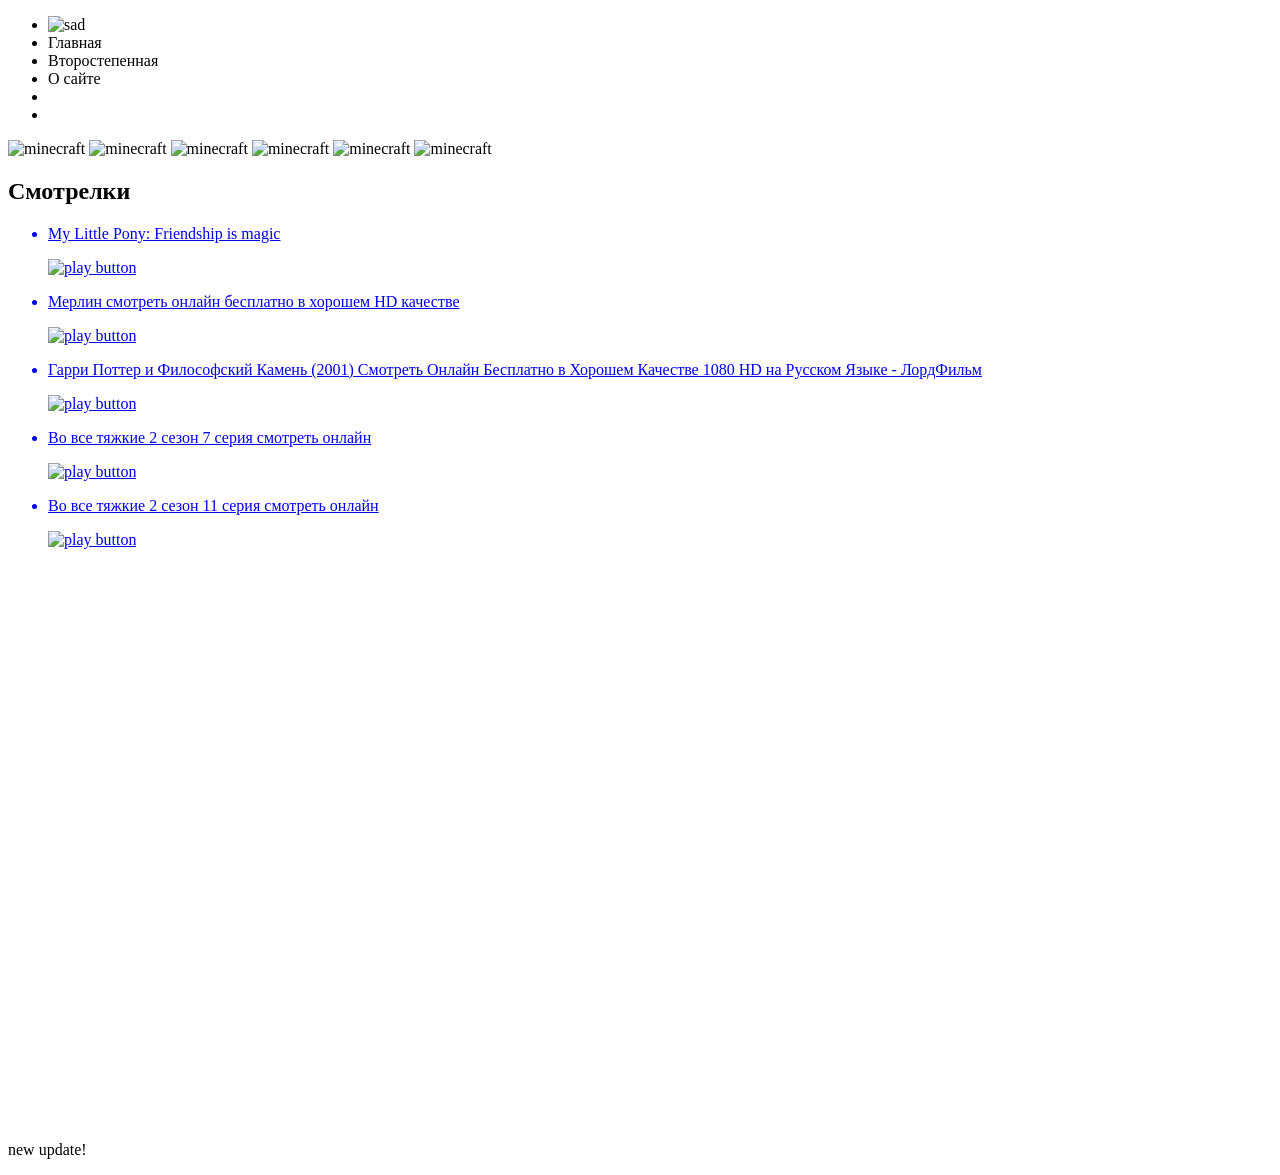
==== index.html @ af3101b3 "html" ====
<!DOCTYPE html>
<html lang="en">

<head>
    <meta charset="UTF-8">
    <meta name="viewport" content="width=device-width, initial-scale=1.0">
    <title>Bread Title</title>
    <link rel="stylesheet" href="./style.css">
    <link rel="icon" href="bread.ico" type="image/x-icon">
</head>

<body>
    <nav>
        <ul>
            <li><img src="./sad.jpg" alt="sad"></li>
            <li>Главная</li>
            <li>Второстепенная</li>
            <li>О сайте</li>
            <li></li>
            <li></li>
        </ul>
    </nav>
    <main>
        <header>
            <div class="minecraft_photo">
                <img src="./minecraft_photo/1.png" alt="minecraft">
                <img src="./minecraft_photo/2.png" alt="minecraft">
                <img src="./minecraft_photo/3.png" alt="minecraft">
                <img src="./minecraft_photo/4.png" alt="minecraft">
                <img src="./minecraft_photo/5.png" alt="minecraft">
                <img src="./minecraft_photo/6.png" alt="minecraft">
            </div>
        </header>
        <div class="smotrelki">
            <div class="smotrelki_header_container">
                <h2>Смотрелки</h2>
            </div>
            <ul class="video_references_list">
                <a href="https://thedoctorteam.ru/project/mlp/season-5">
                    <li class="preview_mlp">
                        <div class="video_item">
                            <p>My Little Pony: Friendship is magic</p>
                            <img class="play_button" src="./play_button.png" alt="play button">

                        </div>
                    </li>
                </a>
                <a href="https://mz.lordfilm133.ru/serialy/19820-merlin-2008.html">
                    <li class="preview_merlin">
                        <div class="video_item">
                            <p>Мерлин смотреть онлайн бесплатно в хорошем HD качестве</p>
                            <img class="play_button" src="./play_button.png" alt="play button">
                        </div>
                    </li>
                </a>
                <a href="https://garry-poter-lordfilm.ru/filosofskiy-kamen-1-2001-lord/">
                    <li class="preview_harry">
                        <div class="video_item">
                            <p>Гарри Поттер и Философский Камень (2001) Смотреть Онлайн Бесплатно в Хорошем Качестве
                                1080 HD
                                на Русском Языке - ЛордФильм</p>
                            <img class="play_button" src="./play_button.png" alt="play button">
                        </div>
                    </li>
                </a>
                <a href="https://www.mirabreakingbad.com/episodes/br-2-season-7-seriya/">
                    <li class="preview_brbad">
                        <div class="video_item">
                            <p>Во все тяжкие 2 сезон 7 серия смотреть онлайн</p>
                            <img class="play_button" src="./play_button.png" alt="play button">
                        </div>
                    </li>
                </a>
                <a href="https://www.mirabreakingbad.com/episodes/br-2-season-11-seriya/">
                    <li class="preview_br2_11">
                        <div class="video_item">
                            <p>Во все тяжкие 2 сезон 11 серия смотреть онлайн</p>
                            <img class="play_button" src="./play_button.png" alt="play button">
                        </div>
                    </li>
                </a>
            </ul>
        </div>
        <iframe frameborder="0" allow="clipboard-write" style="border:none;width:614px;height:556px;" width="614" height="556" src="https://music.yandex.ru/iframe/playlist/Coperiron/3">
            <!-- <a href="https://music.yandex.ru/playlists/lk.3fc26a3e-d2c5-4a27-9049-af664b82215f?utm_source=web&utm_medium=copy_link"></a>
             <a href="https://music.yandex.ru/users/Coperiron"></a>  -->
        </iframe>
        <p>new update!</p>
    </main>
</body>

</html>
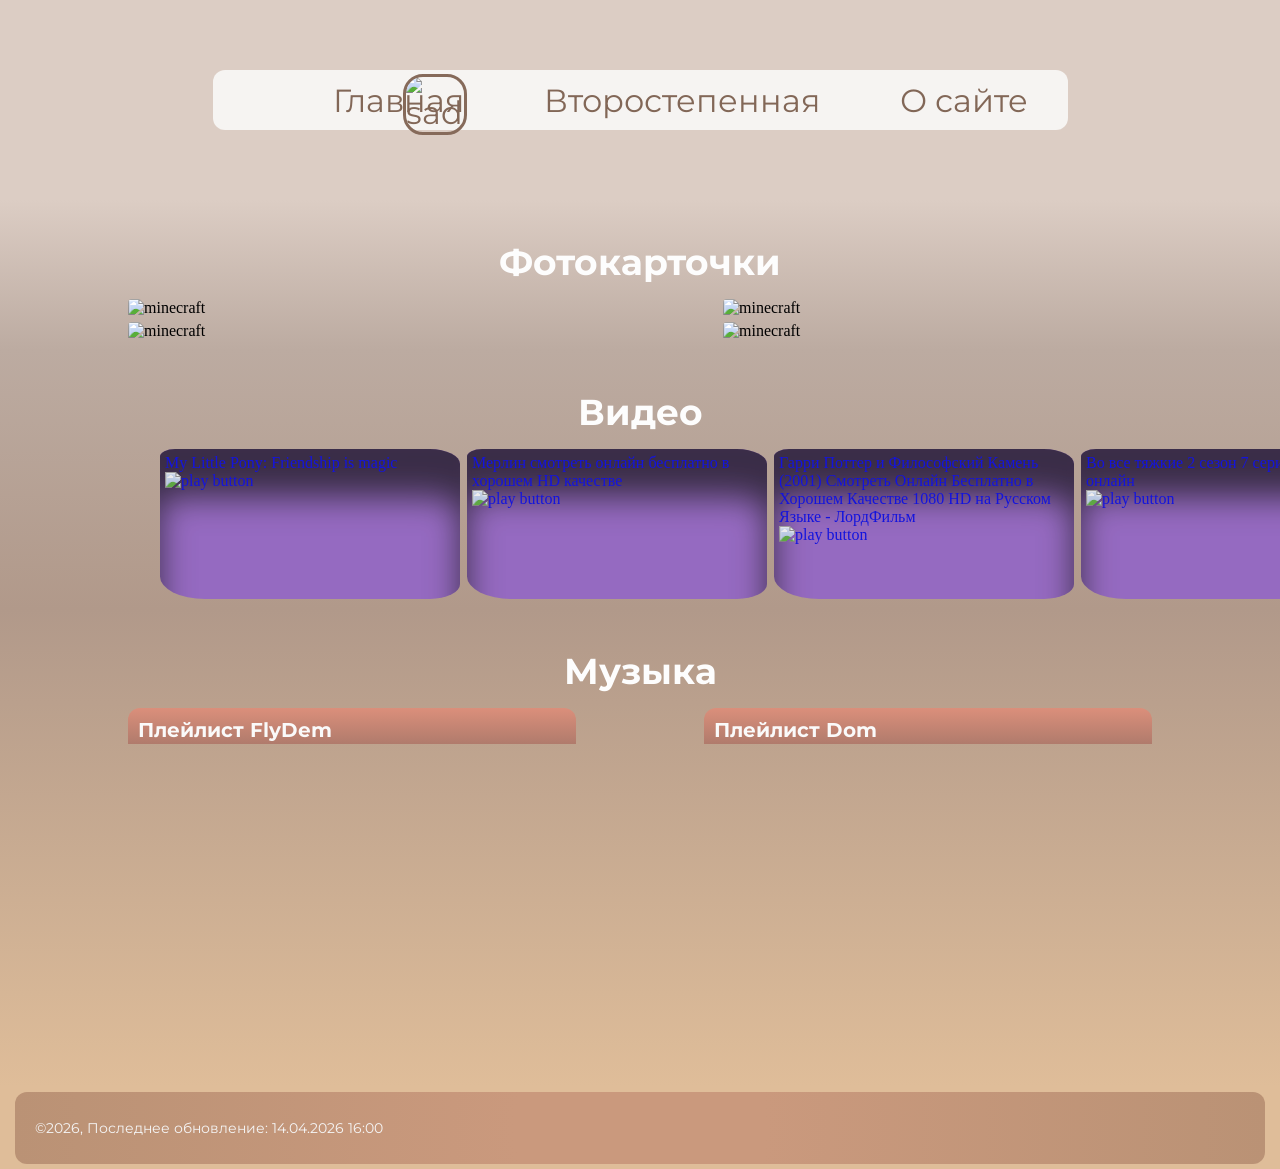
==== commit 5750cdcf: "adaptive attempt" ====
--- a/index.html
+++ b/index.html
@@ -1,46 +1,52 @@
 <!DOCTYPE html>
-<html lang="en">
+<html lang="ru">
 
 <head>
     <meta charset="UTF-8">
     <meta name="viewport" content="width=device-width, initial-scale=1.0">
+    <link rel="icon" href="/assets/favicon.ico" type="image/x-icon">
     <title>Bread Title</title>
-    <link rel="stylesheet" href="./style.css">
-    <link rel="icon" href="bread.ico" type="image/x-icon">
+    <link rel="stylesheet" href="/styles/style.css">
+    <link rel="stylesheet" href="/styles/preview.css">
+    <link rel="stylesheet" href="/styles/forMobile.css">
+    
 </head>
 
 <body>
-    <nav>
-        <ul>
-            <li><img src="./sad.jpg" alt="sad"></li>
-            <li>Главная</li>
-            <li>Второстепенная</li>
-            <li>О сайте</li>
-            <li></li>
-            <li></li>
-        </ul>
-    </nav>
+    <!-- Шапка -->
+    <header class="navContainer">
+        <nav>
+            <ul>
+                <li><img src="/assets/sad.jpg" alt="sad"></li>
+                <li>Главная</li>
+                <li>Второстепенная</li>
+                <li>О сайте</li>
+            </ul>
+        </nav>
+    </header>
+    <!-- Основной контент -->
     <main>
-        <header>
-            <div class="minecraft_photo">
-                <img src="./minecraft_photo/1.png" alt="minecraft">
-                <img src="./minecraft_photo/2.png" alt="minecraft">
-                <img src="./minecraft_photo/3.png" alt="minecraft">
-                <img src="./minecraft_photo/4.png" alt="minecraft">
-                <img src="./minecraft_photo/5.png" alt="minecraft">
-                <img src="./minecraft_photo/6.png" alt="minecraft">
+        <!-- Раздел с фото -->
+        <section class="photoContainer">
+            <h1>Фотокарточки</h1>
+            <div>
+                <img src="/assets/minecraft_photo/1.png" alt="minecraft">
+                <img src="/assets/minecraft_photo/2.png" alt="minecraft">
+                <img src="/assets/minecraft_photo/3.png" alt="minecraft">
+                <img src="/assets/minecraft_photo/4.png" alt="minecraft">
+                <img src="/assets/minecraft_photo/5.png" alt="minecraft">
+                <img src="/assets/minecraft_photo/6.png" alt="minecraft">
             </div>
-        </header>
-        <div class="smotrelki">
-            <div class="smotrelki_header_container">
-                <h2>Смотрелки</h2>
-            </div>
-            <ul class="video_references_list">
+        </section>
+        <!-- Раздел с видео -->
+        <section class="videoContainer">
+            <h1>Видео</h1>
+            <ul>
                 <a href="https://thedoctorteam.ru/project/mlp/season-5">
                     <li class="preview_mlp">
                         <div class="video_item">
                             <p>My Little Pony: Friendship is magic</p>
-                            <img class="play_button" src="./play_button.png" alt="play button">
+                            <img class="play_button" src="/assets/video_preview/play_button.png" alt="play button">
 
                         </div>
                     </li>
@@ -49,7 +55,7 @@
                     <li class="preview_merlin">
                         <div class="video_item">
                             <p>Мерлин смотреть онлайн бесплатно в хорошем HD качестве</p>
-                            <img class="play_button" src="./play_button.png" alt="play button">
+                            <img class="play_button" src="/assets/video_preview/play_button.png" alt="play button">
                         </div>
                     </li>
                 </a>
@@ -59,7 +65,7 @@
                             <p>Гарри Поттер и Философский Камень (2001) Смотреть Онлайн Бесплатно в Хорошем Качестве
                                 1080 HD
                                 на Русском Языке - ЛордФильм</p>
-                            <img class="play_button" src="./play_button.png" alt="play button">
+                            <img class="play_button" src="/assets/video_preview/play_button.png" alt="play button">
                         </div>
                     </li>
                 </a>
@@ -67,7 +73,7 @@
                     <li class="preview_brbad">
                         <div class="video_item">
                             <p>Во все тяжкие 2 сезон 7 серия смотреть онлайн</p>
-                            <img class="play_button" src="./play_button.png" alt="play button">
+                            <img class="play_button" src="/assets/video_preview/play_button.png" alt="play button">
                         </div>
                     </li>
                 </a>
@@ -75,17 +81,36 @@
                     <li class="preview_br2_11">
                         <div class="video_item">
                             <p>Во все тяжкие 2 сезон 11 серия смотреть онлайн</p>
-                            <img class="play_button" src="./play_button.png" alt="play button">
+                            <img class="play_button" src="/assets/video_preview/play_button.png" alt="play button">
                         </div>
                     </li>
                 </a>
             </ul>
-        </div>
-        <iframe frameborder="0" allow="clipboard-write" style="border:none;width:614px;height:556px;" width="614" height="556" src="https://music.yandex.ru/iframe/playlist/Coperiron/3">
-            <!-- <a href="https://music.yandex.ru/playlists/lk.3fc26a3e-d2c5-4a27-9049-af664b82215f?utm_source=web&utm_medium=copy_link"></a>
-             <a href="https://music.yandex.ru/users/Coperiron"></a>  -->
-        </iframe>
-        <p>new update!</p>
+        </section>
+        <!-- Раздел с музыкой -->
+        <section class="musicContainer">
+            <h1>Музыка</h1>
+            <div class="playlistContainer">
+                <!-- Мой плейлист -->
+                <div class="playlistItem">
+                    <h2>Плейлист FlyDem</h3>
+                        <iframe frameborder="0" allow="clipboard-write"
+                            src="https://music.yandex.ru/iframe/playlist/Coperiron/3"></iframe>
+                </div>
+                <!-- Плейлист Доминики -->
+                <div class="playlistItem">
+                    <h2>Плейлист Dom</h3>
+                        <iframe frameborder="0" allow="clipboard-write"
+                            src="https://music.yandex.ru/iframe/playlist/ovchinnikova.dominika/3"></iframe>
+                </div>
+            </div>
+        </section>
+        <footer>
+            <nav>
+                <span>&copy;2026, Последнее обновление: 14.04.2026 16:00</span>
+            </nav>
+        </footer>
+
     </main>
 </body>
 
--- a/styles/style.css
+++ b/styles/style.css
@@ -0,0 +1,214 @@
+@import url('https://fonts.googleapis.com/css2?family=Montserrat:ital,wght@0,100..900;1,100..900&display=swap');
+
+* {
+    box-sizing: border-box;
+    margin: 0;
+    padding: 0;
+}
+
+/* скрол бар */
+
+body::-webkit-scrollbar {
+    width: 18px;
+    background-color: rgb(192, 175, 165);
+}
+
+body::-webkit-scrollbar-thumb {
+    /* background-color: rgb(185, 158, 113); */
+    /* border-radius: 8px; */
+    /* border: 6px solid #d8ccaf; */
+    border: 3px solid #efefef;
+}
+
+/* общие стили */
+
+h1 {
+    margin: 30px 0 15px 0;
+    font-family: "Montserrat", sans-serif;
+    font-size: 36px;
+    color: rgb(253, 253, 253);
+}
+
+.photoContainer, .videoContainer, .musicContainer{
+    padding: 10px 0;
+}
+
+/* Шапка */
+
+header {
+    padding: 10px 15px;
+    background-color: rgb(220, 205, 196);
+}
+
+header nav {
+    position: relative;
+    display: flex;
+    height: 20vh;
+    margin: auto;
+    justify-content: center;
+    align-items: center;
+    border-radius: 20px;
+
+    background-image: url(/assets/headerBackground.jpeg);
+    background-position: center;
+    background-size: 44%;
+    font-family: "Montserrat", sans-serif;
+    font-size: 32px;
+}
+
+header nav ul {
+    display: flex;
+    height: 60px;
+    align-items: center;
+    background-color: rgb(246, 244, 242);
+    border-radius: 12px;
+}
+
+header nav li {
+    text-decoration: none;
+    list-style-type: none;
+    margin: 0 40px;
+    color: #826757;
+}
+
+header nav img {
+    position: absolute;
+    top: 31%;
+    left: 31%;
+    width: 64px;
+    margin-top: 8px;
+    border: 3px solid #866a5a;
+    border-radius: 20px;
+}
+
+main {
+    margin: auto;
+}
+
+/* Раздел с фото */
+
+.photoContainer {
+    display: flex;
+    flex-direction: column;
+    align-items: center;
+    width: 100%;
+    background: #f2fcff;
+    background: linear-gradient(0deg, rgb(188, 171, 161) 0%, rgb(220, 205, 196) 100%);
+}
+
+.photoContainer img {
+    width: 590px;
+    border-radius: 4px;
+}
+
+.photoContainer div {
+    display: grid;
+    width: 80vw;
+    gap: 5px;
+    grid-template-columns: 1fr 1fr 1fr;
+}
+
+/* Раздел с видео */
+
+.videoContainer {
+    display: flex;
+    flex-direction: column;
+    align-items: center;
+    background: linear-gradient(0deg, rgb(177, 153, 138) 0%, rgb(188, 171, 161) 100%);
+    width: 100%;
+}
+
+.videoContainer ul {
+    display: flex;
+    justify-content: space-around;
+    gap: 7px;
+    width: 75%;
+}
+
+.videoContainer li {
+    transition: 0.3s;
+    background-color: #9966CC;
+    background-size: 100%;
+    background-position: top center;
+    filter: contrast(85%);
+    
+    box-shadow: inset 0 3em 2em rgba(0, 0, 0, 0.7);
+    list-style-type: none;
+
+    border-radius: 5% 10% 10% 15%;
+    width: 300px;
+    height: 150px;
+    padding: 5px;
+}
+
+.videoContainer li:hover {
+    transform: scale(101%);
+    cursor: pointer;
+    filter: contrast(90%);
+    border-radius: 3% 7% 7% 11%;
+}
+
+.videoContainer a {
+    text-decoration: none;
+}
+
+/* Раздел с музыкой */
+
+.musicContainer {
+    display: flex;
+    flex-direction: column;
+    align-items: center;
+
+    background: linear-gradient(0deg, rgb(223, 189, 153) 0%, rgb(177, 153, 138) 100%);
+}
+
+.playlistContainer {
+    display: flex;
+    gap: 10vw;
+    padding-bottom: 100px;
+}
+
+.playlistContainer h2 {
+    background: linear-gradient(0deg, rgb(176, 123, 108) 0%, rgb(219, 143, 123) 100%);
+    font-family: "Montserrat", sans-serif;
+    color: rgb(250, 250, 250);
+    padding: 10px 0 2px 10px;
+    border-radius: 12px 12px 0 0;
+    font-size: 20px;
+}
+
+.playlistItem {
+    width: 35vw;
+    height: 21vw;
+}
+
+.playlistItem iframe {
+    width: 100%;
+    height: 100%;
+    border-radius: 0 0 12px 12px;
+    margin-right: -20px;
+}
+
+footer {
+    padding: 5px 15px;
+    background-color: rgb(223, 189, 153);
+}
+
+footer nav {
+    display: flex;
+    align-items: center;
+    padding-left: 20px;
+    width: 100%;
+    height: 8vh;
+    background: #DDAA8C;
+    background: radial-gradient(circle, rgb(202, 153, 125) 20%, rgb(186, 146, 117) 100%);
+    background-size: 100%;
+    background-position: center;
+    border-radius: 12px;
+}
+
+footer span {
+    color: whitesmoke;
+    font-family: "Montserrat", sans-serif;
+    font-size: 14px;
+}
--- a/styles/forMobile.css
+++ b/styles/forMobile.css
@@ -0,0 +1,90 @@
+@media screen and (max-width: 748px) {
+    /* Шапка */
+  header {
+    padding: 5px;
+  }
+
+  header nav {
+    height: 25vh;
+    border-radius: 8px;
+    background-size: 100%;
+  }
+
+  header nav ul {
+    height: 100%;
+    flex-direction: column;
+    background: rgba(0, 0, 0, 0);
+  }
+
+  header nav li {
+    background-color: rgb(246, 244, 242);
+    border-radius: 12px;
+    margin: 10px;
+    padding: 3px 7px;
+    width: 300px;
+    text-align: center;
+  }
+
+  header nav li:first-child {
+    background: rgba(0, 0, 0, 0);
+  }
+
+  header nav img {
+    position: absolute;
+    left: 10px;
+    top: 0px;
+  }
+
+  /* Фото */
+
+  .photoContainer img { 
+    width: 45vw;
+    object-fit: cover;
+  }
+
+  .photoContainer div {
+    width: 92vw;
+    gap: 5px;
+    grid-template-columns: 1fr 1fr;
+  }
+
+  /* Видео */
+
+  .videoContainer ul {
+    flex-direction: column;
+    align-items: center;
+    width: 92vw;
+  }
+
+  .videoContainer li {
+    padding: 11px;
+    width: 76vw;
+    height: 38vw;
+  }
+
+  .video_item .play_button {
+    width: 28px;
+    height: 36px;
+    left: 64vw;
+    top: 127px;
+  }
+
+  .playlistContainer {
+    flex-direction: column;
+    padding-bottom: 6vh;
+  }
+
+  .playlistItem {
+    width: 88vw;
+    height: 80vh;
+  }
+
+  .playlistItem:first-child {
+    margin-bottom: 5vh;
+  }
+
+  .footer nav {
+    height: 10vh;
+  }
+
+}
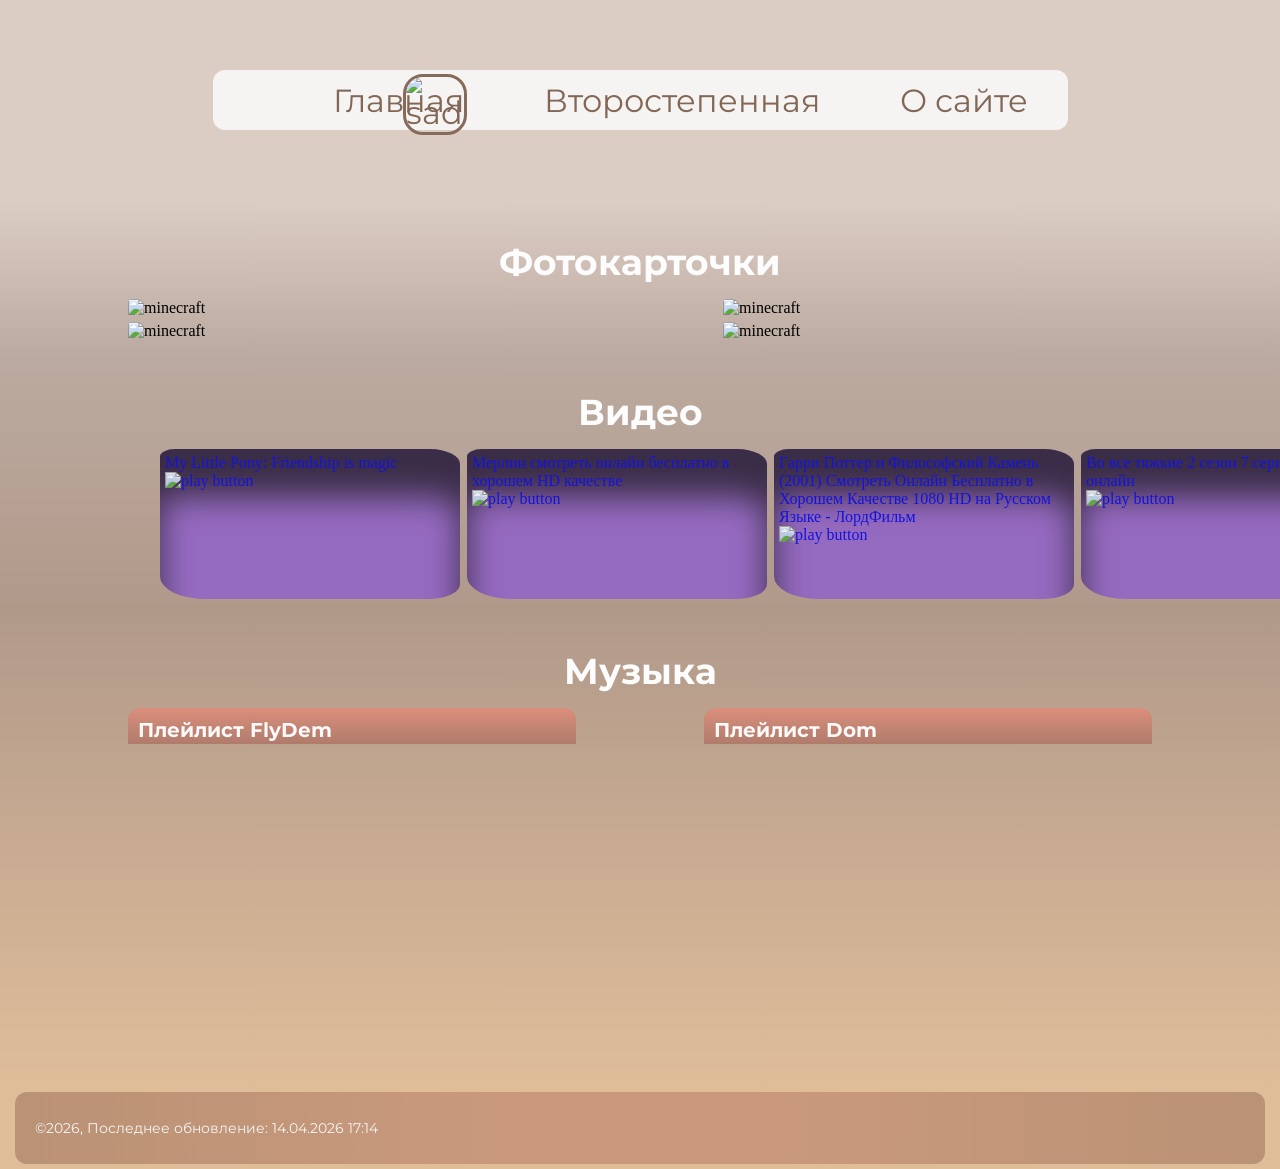
==== commit 2ea5966e: "adaptive attempt upd" ====
--- a/index.html
+++ b/index.html
@@ -107,7 +107,7 @@
         </section>
         <footer>
             <nav>
-                <span>&copy;2026, Последнее обновление: 14.04.2026 16:00</span>
+                <span>&copy;2026, Последнее обновление: 14.04.2026 17:14</span>
             </nav>
         </footer>
 
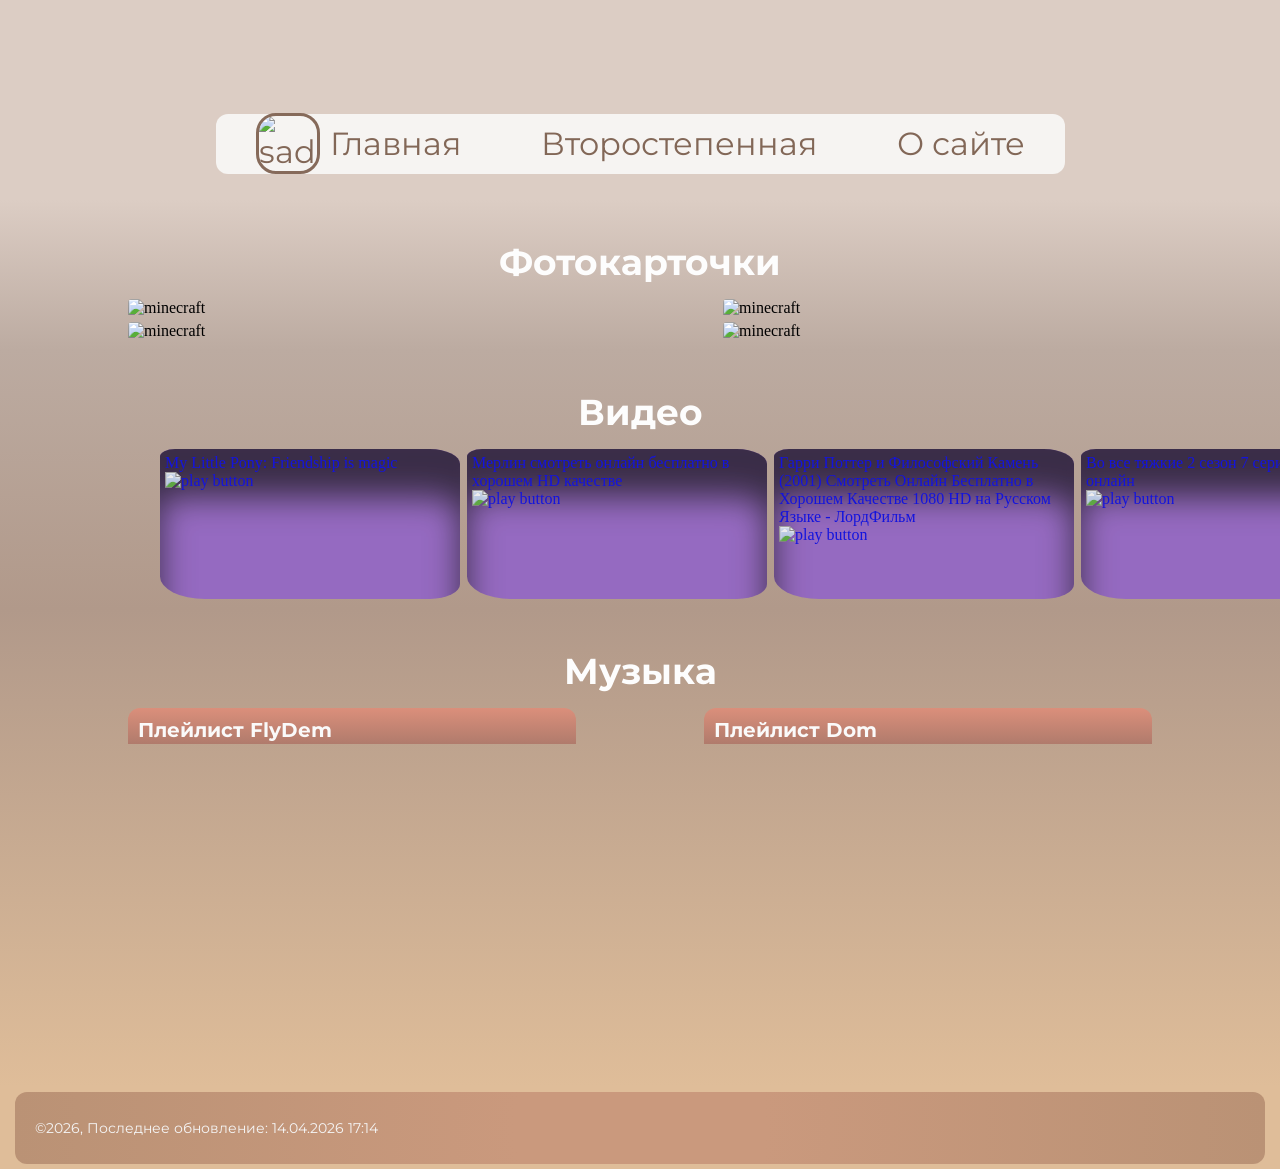
==== commit 8c0c9be2: "fix adaptive" ====
--- a/index.html
+++ b/index.html
@@ -17,8 +17,7 @@
     <header class="navContainer">
         <nav>
             <ul>
-                <li><img src="/assets/sad.jpg" alt="sad"></li>
-                <li>Главная</li>
+                <li><img src="/assets/sad.jpg" alt="sad">Главная</li>
                 <li>Второстепенная</li>
                 <li>О сайте</li>
             </ul>
--- a/styles/style.css
+++ b/styles/style.css
@@ -41,7 +41,6 @@
 }
 
 header nav {
-    position: relative;
     display: flex;
     height: 20vh;
     margin: auto;
@@ -57,6 +56,7 @@
 }
 
 header nav ul {
+    margin-top: 7%;
     display: flex;
     height: 60px;
     align-items: center;
@@ -71,12 +71,15 @@
     color: #826757;
 }
 
+header nav li:first-child {
+    display: flex;
+    justify-content: center;
+    align-items: center;
+    gap: 10px;
+}
+
 header nav img {
-    position: absolute;
-    top: 31%;
-    left: 31%;
     width: 64px;
-    margin-top: 8px;
     border: 3px solid #866a5a;
     border-radius: 20px;
 }
--- a/styles/forMobile.css
+++ b/styles/forMobile.css
@@ -19,20 +19,23 @@
   header nav li {
     background-color: rgb(246, 244, 242);
     border-radius: 12px;
-    margin: 10px;
+    margin: 7px;
     padding: 3px 7px;
     width: 300px;
     text-align: center;
+
   }
 
   header nav li:first-child {
-    background: rgba(0, 0, 0, 0);
+    padding: 20px 0;
+    height: 45px;
+    margin-top: 0;
   }
 
   header nav img {
-    position: absolute;
-    left: 10px;
-    top: 0px;
+    width: 6.3vh;
+    border-radius: 14px;
+    margin-left: -10vw;
   }
 
   /* Фото */
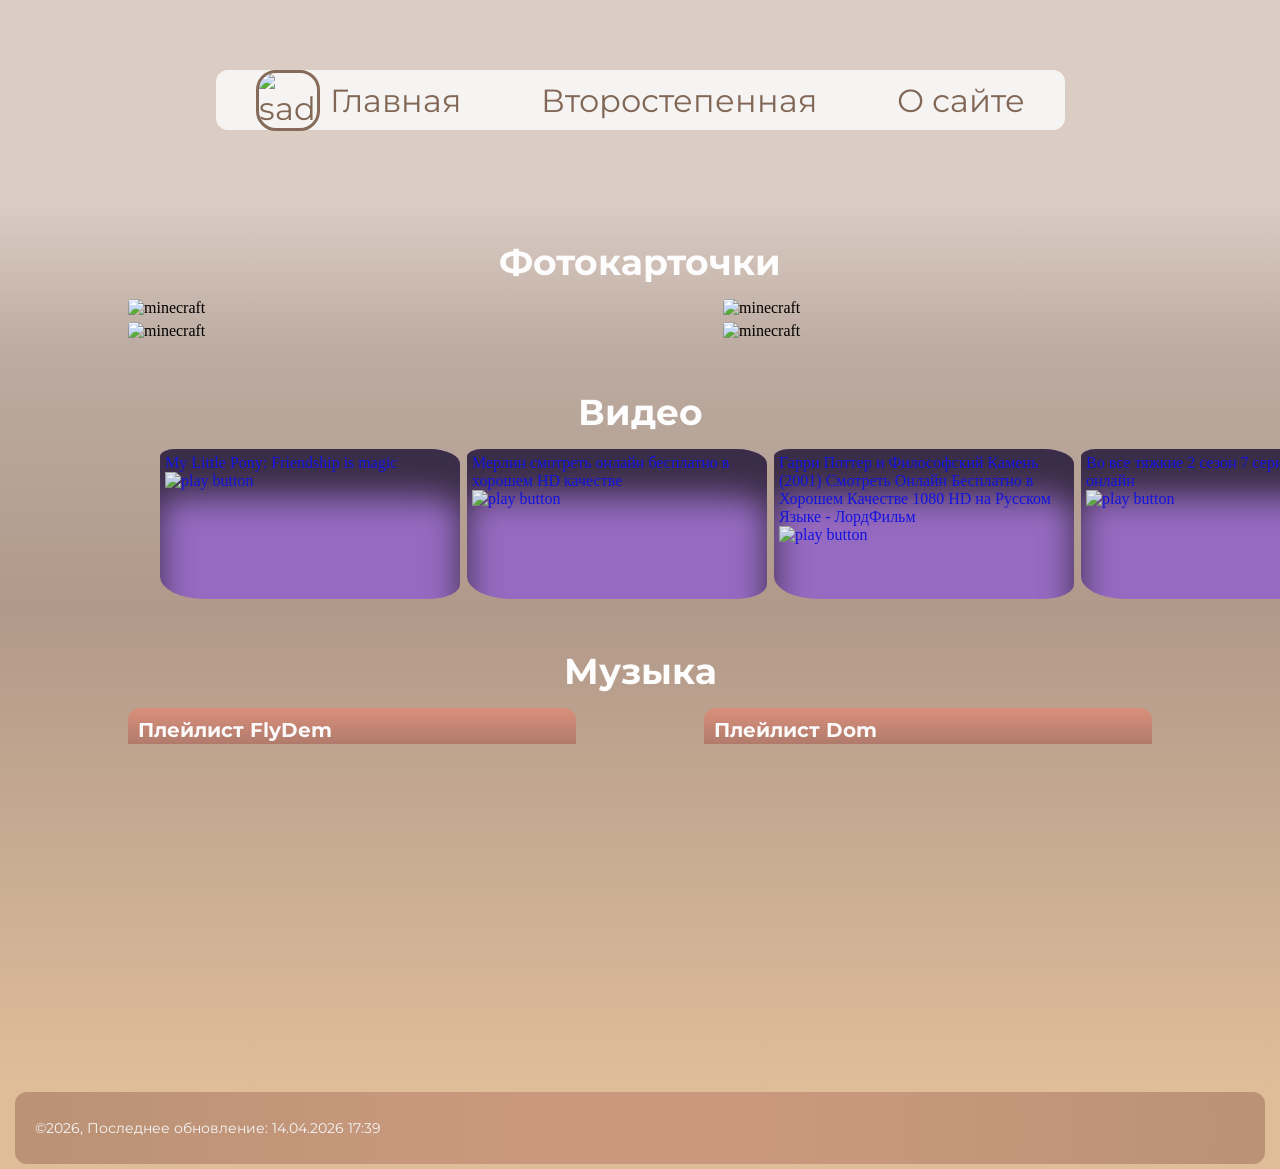
==== commit 3bd17643: "fix desktop" ====
--- a/index.html
+++ b/index.html
@@ -106,7 +106,7 @@
         </section>
         <footer>
             <nav>
-                <span>&copy;2026, Последнее обновление: 14.04.2026 17:14</span>
+                <span>&copy;2026, Последнее обновление: 14.04.2026 17:39</span>
             </nav>
         </footer>
 
--- a/styles/style.css
+++ b/styles/style.css
@@ -56,7 +56,6 @@
 }
 
 header nav ul {
-    margin-top: 7%;
     display: flex;
     height: 60px;
     align-items: center;
--- a/styles/forMobile.css
+++ b/styles/forMobile.css
@@ -11,6 +11,7 @@
   }
 
   header nav ul {
+    margin-top: 7%;
     height: 100%;
     flex-direction: column;
     background: rgba(0, 0, 0, 0);
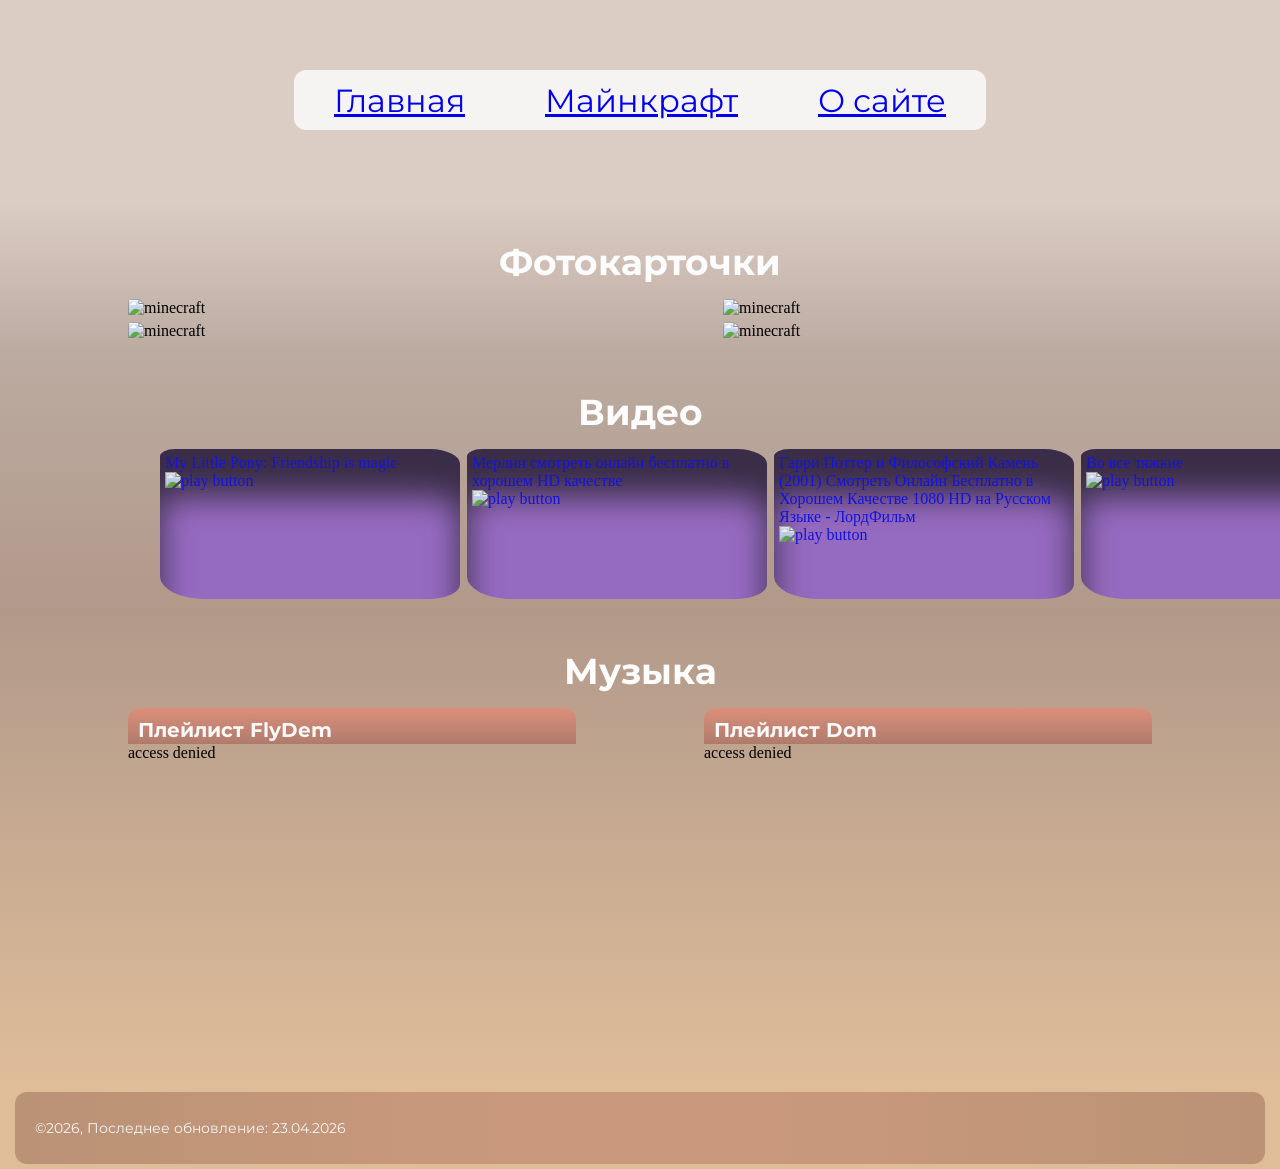
==== commit f0022a1d: "fix links" ====
--- a/index.html
+++ b/index.html
@@ -4,11 +4,12 @@
 <head>
     <meta charset="UTF-8">
     <meta name="viewport" content="width=device-width, initial-scale=1.0">
-    <link rel="icon" href="/assets/favicon.ico" type="image/x-icon">
-    <title>Bread Title</title>
-    <link rel="stylesheet" href="/styles/style.css">
-    <link rel="stylesheet" href="/styles/preview.css">
-    <link rel="stylesheet" href="/styles/forMobile.css">
+    <link rel="icon" href="./assets/favicon.ico" type="image/x-icon">
+    <title>Bread</title>
+    <link rel="stylesheet" href="./styles/style.css">
+    <link rel="stylesheet" href="./styles/preview.css">
+    <link rel="stylesheet" href="./styles/forLaptop.css">
+    <link rel="stylesheet" href="./styles/forMobile.css">
     
 </head>
 
@@ -17,9 +18,10 @@
     <header class="navContainer">
         <nav>
             <ul>
-                <li><img src="/assets/sad.jpg" alt="sad">Главная</li>
-                <li>Второстепенная</li>
-                <li>О сайте</li>
+                <!-- <li><img src="./assets/sad.jpg" alt="sad">Главная</li> -->
+                <li><a href="./index.html">Главная</a></li>
+                <li><a href="./minecraft.html">Майнкрафт</a></li>
+                <li><a href="./about.html">О сайте</a></li>
             </ul>
         </nav>
     </header>
@@ -29,12 +31,12 @@
         <section class="photoContainer">
             <h1>Фотокарточки</h1>
             <div>
-                <img src="/assets/minecraft_photo/1.png" alt="minecraft">
-                <img src="/assets/minecraft_photo/2.png" alt="minecraft">
-                <img src="/assets/minecraft_photo/3.png" alt="minecraft">
-                <img src="/assets/minecraft_photo/4.png" alt="minecraft">
-                <img src="/assets/minecraft_photo/5.png" alt="minecraft">
-                <img src="/assets/minecraft_photo/6.png" alt="minecraft">
+                <img src="./assets/minecraft_photo/1.png" alt="minecraft">
+                <img src="./assets/minecraft_photo/2.png" alt="minecraft">
+                <img src="./assets/minecraft_photo/3.png" alt="minecraft">
+                <img src="./assets/minecraft_photo/4.png" alt="minecraft">
+                <img src="./assets/minecraft_photo/5.png" alt="minecraft">
+                <img src="./assets/minecraft_photo/6.png" alt="minecraft">
             </div>
         </section>
         <!-- Раздел с видео -->
@@ -45,7 +47,7 @@
                     <li class="preview_mlp">
                         <div class="video_item">
                             <p>My Little Pony: Friendship is magic</p>
-                            <img class="play_button" src="/assets/video_preview/play_button.png" alt="play button">
+                            <img class="play_button" src="./assets/video_preview/play_button.png" alt="play button">
 
                         </div>
                     </li>
@@ -54,7 +56,7 @@
                     <li class="preview_merlin">
                         <div class="video_item">
                             <p>Мерлин смотреть онлайн бесплатно в хорошем HD качестве</p>
-                            <img class="play_button" src="/assets/video_preview/play_button.png" alt="play button">
+                            <img class="play_button" src="./assets/video_preview/play_button.png" alt="play button">
                         </div>
                     </li>
                 </a>
@@ -64,23 +66,23 @@
                             <p>Гарри Поттер и Философский Камень (2001) Смотреть Онлайн Бесплатно в Хорошем Качестве
                                 1080 HD
                                 на Русском Языке - ЛордФильм</p>
-                            <img class="play_button" src="/assets/video_preview/play_button.png" alt="play button">
+                            <img class="play_button" src="./assets/video_preview/play_button.png" alt="play button">
                         </div>
                     </li>
                 </a>
-                <a href="https://www.mirabreakingbad.com/episodes/br-2-season-7-seriya/">
+                <a href="https://www.mirabreakingbad.com/">
                     <li class="preview_brbad">
                         <div class="video_item">
-                            <p>Во все тяжкие 2 сезон 7 серия смотреть онлайн</p>
-                            <img class="play_button" src="/assets/video_preview/play_button.png" alt="play button">
+                            <p>Во все тяжкие</p>
+                            <img class="play_button" src="./assets/video_preview/play_button.png" alt="play button">
                         </div>
                     </li>
                 </a>
-                <a href="https://www.mirabreakingbad.com/episodes/br-2-season-11-seriya/">
+                <a href="https://www.mirabreakingbad.com/episodes/br-2-season-13-seriya/">
                     <li class="preview_br2_11">
                         <div class="video_item">
-                            <p>Во все тяжкие 2 сезон 11 серия смотреть онлайн</p>
-                            <img class="play_button" src="/assets/video_preview/play_button.png" alt="play button">
+                            <p>Во все тяжкие последняя серия, на которой я остановился</p>
+                            <img class="play_button" src="./assets/video_preview/play_button.png" alt="play button">
                         </div>
                     </li>
                 </a>
@@ -93,20 +95,22 @@
                 <!-- Мой плейлист -->
                 <div class="playlistItem">
                     <h2>Плейлист FlyDem</h3>
-                        <iframe frameborder="0" allow="clipboard-write"
-                            src="https://music.yandex.ru/iframe/playlist/Coperiron/3"></iframe>
+                        access denied
+                        <!-- <iframe frameborder="0" allow="clipboard-write"
+                            src="https://music.yandex.ru/iframe/playlist/Coperiron/3"></iframe> -->
                 </div>
                 <!-- Плейлист Доминики -->
                 <div class="playlistItem">
                     <h2>Плейлист Dom</h3>
-                        <iframe frameborder="0" allow="clipboard-write"
-                            src="https://music.yandex.ru/iframe/playlist/ovchinnikova.dominika/3"></iframe>
+                        access denied
+                        <!-- <iframe frameborder="0" allow="clipboard-write"
+                            src="https://music.yandex.ru/iframe/playlist/ovchinnikova.dominika/3"></iframe> -->
                 </div>
             </div>
         </section>
         <footer>
             <nav>
-                <span>&copy;2026, Последнее обновление: 14.04.2026 17:39</span>
+                <span>&copy;2026, Последнее обновление: 23.04.2026</span>
             </nav>
         </footer>
 
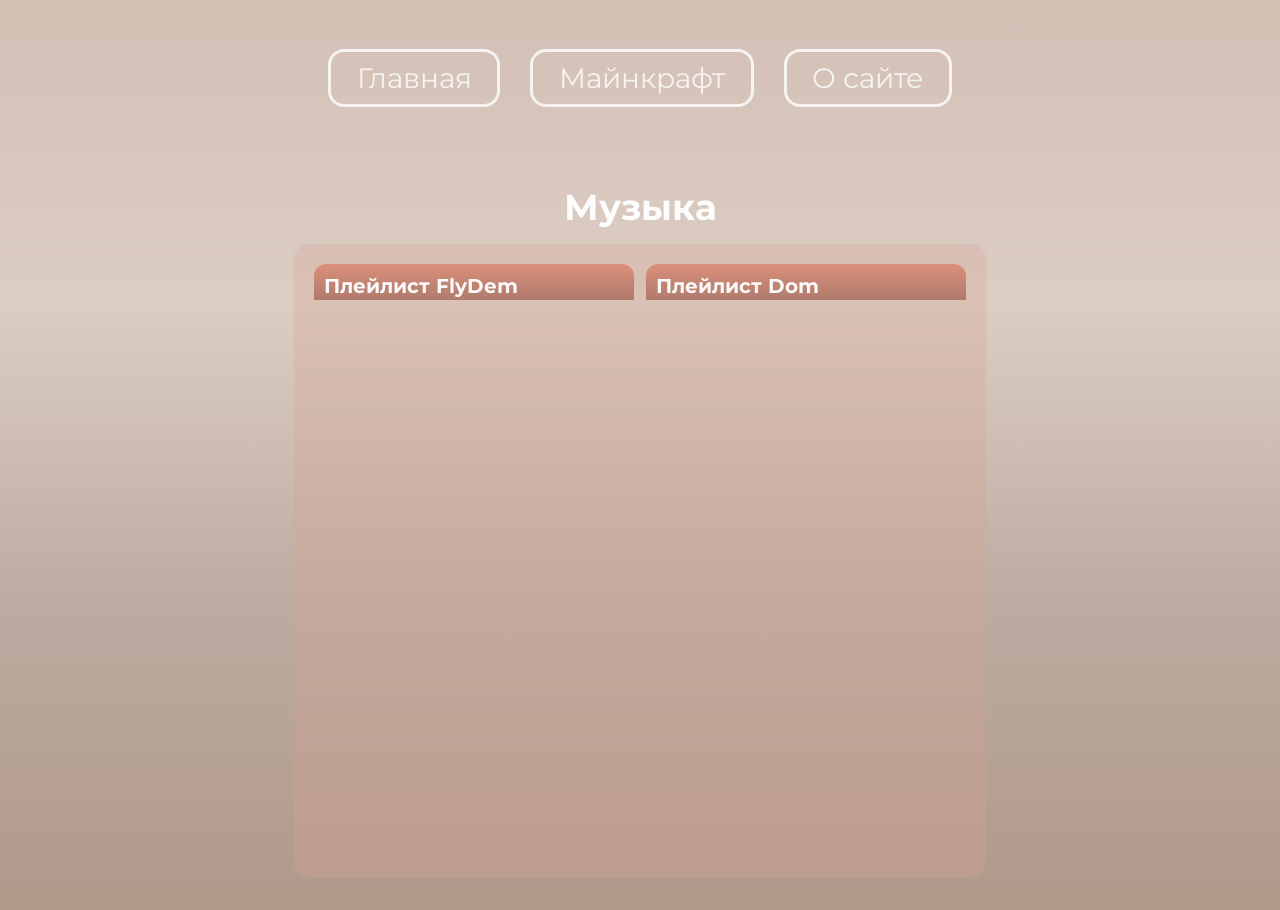
==== commit 5902ec36: "Refactoring old design" ====
--- a/index.html
+++ b/index.html
@@ -5,114 +5,50 @@
     <meta charset="UTF-8">
     <meta name="viewport" content="width=device-width, initial-scale=1.0">
     <link rel="icon" href="./assets/favicon.ico" type="image/x-icon">
-    <title>Bread</title>
+    <title>Bread — Главная</title>
     <link rel="stylesheet" href="./styles/style.css">
     <link rel="stylesheet" href="./styles/preview.css">
-    <link rel="stylesheet" href="./styles/forLaptop.css">
-    <link rel="stylesheet" href="./styles/forMobile.css">
     
 </head>
 
 <body>
     <!-- Шапка -->
-    <header class="navContainer">
-        <nav>
-            <ul>
-                <!-- <li><img src="./assets/sad.jpg" alt="sad">Главная</li> -->
-                <li><a href="./index.html">Главная</a></li>
-                <li><a href="./minecraft.html">Майнкрафт</a></li>
-                <li><a href="./about.html">О сайте</a></li>
+    <header class="header">
+        <nav class="header__navigation">
+            <ul class="navigation__list">
+                <li><a class="navigation__item" href="./index.html">Главная</a></li>
+                <li><a class="navigation__item" href="./minecraft.html">Майнкрафт</a></li>
+                <li><a class="navigation__item" href="./about.html">О сайте</a></li>
             </ul>
         </nav>
     </header>
     <!-- Основной контент -->
     <main>
-        <!-- Раздел с фото -->
-        <section class="photoContainer">
-            <h1>Фотокарточки</h1>
-            <div>
-                <img src="./assets/minecraft_photo/1.png" alt="minecraft">
-                <img src="./assets/minecraft_photo/2.png" alt="minecraft">
-                <img src="./assets/minecraft_photo/3.png" alt="minecraft">
-                <img src="./assets/minecraft_photo/4.png" alt="minecraft">
-                <img src="./assets/minecraft_photo/5.png" alt="minecraft">
-                <img src="./assets/minecraft_photo/6.png" alt="minecraft">
-            </div>
-        </section>
-        <!-- Раздел с видео -->
-        <section class="videoContainer">
-            <h1>Видео</h1>
-            <ul>
-                <a href="https://thedoctorteam.ru/project/mlp/season-5">
-                    <li class="preview_mlp">
-                        <div class="video_item">
-                            <p>My Little Pony: Friendship is magic</p>
-                            <img class="play_button" src="./assets/video_preview/play_button.png" alt="play button">
-
-                        </div>
-                    </li>
-                </a>
-                <a href="https://mz.lordfilm133.ru/serialy/19820-merlin-2008.html">
-                    <li class="preview_merlin">
-                        <div class="video_item">
-                            <p>Мерлин смотреть онлайн бесплатно в хорошем HD качестве</p>
-                            <img class="play_button" src="./assets/video_preview/play_button.png" alt="play button">
-                        </div>
-                    </li>
-                </a>
-                <a href="https://garry-poter-lordfilm.ru/filosofskiy-kamen-1-2001-lord/">
-                    <li class="preview_harry">
-                        <div class="video_item">
-                            <p>Гарри Поттер и Философский Камень (2001) Смотреть Онлайн Бесплатно в Хорошем Качестве
-                                1080 HD
-                                на Русском Языке - ЛордФильм</p>
-                            <img class="play_button" src="./assets/video_preview/play_button.png" alt="play button">
-                        </div>
-                    </li>
-                </a>
-                <a href="https://www.mirabreakingbad.com/">
-                    <li class="preview_brbad">
-                        <div class="video_item">
-                            <p>Во все тяжкие</p>
-                            <img class="play_button" src="./assets/video_preview/play_button.png" alt="play button">
-                        </div>
-                    </li>
-                </a>
-                <a href="https://www.mirabreakingbad.com/episodes/br-2-season-13-seriya/">
-                    <li class="preview_br2_11">
-                        <div class="video_item">
-                            <p>Во все тяжкие последняя серия, на которой я остановился</p>
-                            <img class="play_button" src="./assets/video_preview/play_button.png" alt="play button">
-                        </div>
-                    </li>
-                </a>
-            </ul>
-        </section>
+        
+       
         <!-- Раздел с музыкой -->
-        <section class="musicContainer">
+        <section class="container">
             <h1>Музыка</h1>
-            <div class="playlistContainer">
-                <!-- Мой плейлист -->
-                <div class="playlistItem">
-                    <h2>Плейлист FlyDem</h3>
-                        access denied
-                        <!-- <iframe frameborder="0" allow="clipboard-write"
-                            src="https://music.yandex.ru/iframe/playlist/Coperiron/3"></iframe> -->
+            <div class="playlist-container">
+                <div class="playlist-container__item">
+                    <h2 class="playlist-container__title">Плейлист FlyDem</h2>
+                    <iframe frameborder="0" allow="clipboard-write"
+                        src="https://music.yandex.ru/iframe/playlist/Coperiron/3">
+                    </iframe>
                 </div>
-                <!-- Плейлист Доминики -->
-                <div class="playlistItem">
-                    <h2>Плейлист Dom</h3>
-                        access denied
-                        <!-- <iframe frameborder="0" allow="clipboard-write"
-                            src="https://music.yandex.ru/iframe/playlist/ovchinnikova.dominika/3"></iframe> -->
+                <div class="playlist-container__item">
+                    <h2 class="playlist-container__title">Плейлист Dom</h2>
+                    <iframe frameborder="0" allow="clipboard-write"
+                        src="https://music.yandex.ru/iframe/playlist/ovchinnikova.dominika/3">
+                    </iframe>
                 </div>
             </div>
         </section>
-        <footer>
+        <!-- <footer class="footer">
             <nav>
                 <span>&copy;2026, Последнее обновление: 23.04.2026</span>
             </nav>
-        </footer>
+        </footer> -->
 
     </main>
 </body>
--- a/styles/style.css
+++ b/styles/style.css
@@ -1,26 +1,35 @@
+/* ------------------------------- */
+/* -------- Сброс и прочее ------- */
+/* ------------------------------- */
+
+/* шрифт */
 @import url('https://fonts.googleapis.com/css2?family=Montserrat:ital,wght@0,100..900;1,100..900&display=swap');
 
 * {
     box-sizing: border-box;
     margin: 0;
     padding: 0;
+    text-decoration: none;
+    list-style-type: none;
+}
+
+body {
+    background: linear-gradient(to bottom, #d3c0b5, rgb(220, 205, 196), rgb(188, 171, 161), rgb(177, 153, 138));
+    min-height: 100vh;
 }
 
 /* скрол бар */
-
 body::-webkit-scrollbar {
     width: 18px;
     background-color: rgb(192, 175, 165);
 }
-
 body::-webkit-scrollbar-thumb {
-    /* background-color: rgb(185, 158, 113); */
-    /* border-radius: 8px; */
-    /* border: 6px solid #d8ccaf; */
     border: 3px solid #efefef;
 }
 
-/* общие стили */
+/* ----------------------------- */
+/* -------- Общие стили -------- */
+/* ----------------------------- */
 
 h1 {
     margin: 30px 0 15px 0;
@@ -29,188 +38,262 @@
     color: rgb(253, 253, 253);
 }
 
-.photoContainer, .videoContainer, .musicContainer{
-    padding: 10px 0;
-}
-
-/* Шапка */
-
-header {
-    padding: 10px 15px;
-    background-color: rgb(220, 205, 196);
-}
-
-header nav {
-    display: flex;
-    height: 20vh;
-    margin: auto;
-    justify-content: center;
-    align-items: center;
-    border-radius: 20px;
-
-    background-image: url(/assets/headerBackground.jpeg);
-    background-position: center;
-    background-size: 44%;
-    font-family: "Montserrat", sans-serif;
-    font-size: 32px;
-}
-
-header nav ul {
-    display: flex;
-    height: 60px;
-    align-items: center;
-    background-color: rgb(246, 244, 242);
-    border-radius: 12px;
-}
-
-header nav li {
+a {
     text-decoration: none;
-    list-style-type: none;
-    margin: 0 40px;
-    color: #826757;
-}
-
-header nav li:first-child {
-    display: flex;
-    justify-content: center;
-    align-items: center;
-    gap: 10px;
-}
-
-header nav img {
-    width: 64px;
-    border: 3px solid #866a5a;
-    border-radius: 20px;
-}
-
-main {
-    margin: auto;
-}
-
-/* Раздел с фото */
-
-.photoContainer {
+    color: rgb(64, 28, 11);
+}
+
+.container {
     display: flex;
     flex-direction: column;
     align-items: center;
-    width: 100%;
-    background: #f2fcff;
-    background: linear-gradient(0deg, rgb(188, 171, 161) 0%, rgb(220, 205, 196) 100%);
-}
-
-.photoContainer img {
-    width: 590px;
-    border-radius: 4px;
-}
-
-.photoContainer div {
+}
+
+/* ----------------------------- */
+/* ----- Шапка и навигация ----- */
+/* ----------------------------- */
+
+.header {
+    height: 15vh;
+    margin: 10px 15px;
+    border-radius: 20px;
+    background-image: url(../assets/headerBackground.jpeg);
+    background-position: center;
+}
+
+.header__navigation {
+    height: inherit;
+}
+
+.navigation__list {
+    height: inherit;
+    display: flex;
+    align-items: center;
+    justify-content: center;
+    gap: 30px;
+    /* border: 2px solid rgb(119, 0, 255); */
+}
+
+.navigation__item {
+    display: flex;
+    padding: 1vh 2vw;
+    justify-content: center;
+    border: 3px rgb(246, 244, 242) solid;
+    border-radius: 16px;
+    color: rgb(246, 244, 242);
+    font-family: "Montserrat", sans-serif;
+    font-size: clamp(28px, 2vw, 32px);
+    transition: 0.1s;
+    transition-delay: 0.01s;
+}
+
+.navigation__item:hover {
+    color: rgb(67, 28, 7);
+    background-color: rgb(246, 244, 242);
+    cursor: pointer;
+    transform: scale(105%);
+    transition: 0.1s;
+    transition-delay: 0.01s;
+}
+
+/* Адаптив */
+
+@media screen and (max-width: 700px) { 
+    .header {
+        height: fit-content;
+    }
+    
+    .navigation__list {
+        flex-direction: column;
+        gap: 15px;
+        padding: 9px;
+    }
+
+    .navigation__item {
+        width: 88vw;
+        padding: 0.7vh 0;
+    }
+}
+
+/* ----------------------------- */
+/* -------- Раздел с фото ------ */
+/* ----------------------------- */
+
+.photo-container__list {
     display: grid;
-    width: 80vw;
-    gap: 5px;
-    grid-template-columns: 1fr 1fr 1fr;
-}
-
-/* Раздел с видео */
-
-.videoContainer {
-    display: flex;
-    flex-direction: column;
-    align-items: center;
-    background: linear-gradient(0deg, rgb(177, 153, 138) 0%, rgb(188, 171, 161) 100%);
-    width: 100%;
-}
-
-.videoContainer ul {
-    display: flex;
+    grid-template-columns: repeat(3, 1fr);
+    gap: 9px;
+    padding: 20px;
+    border-radius: 15px;
+    background-color: rgba(177, 144, 126, 0.3);
+}
+
+.photo-container__item {
+    width: 23vw;
+    border-radius: 9px;
+}
+
+/* Адаптив */
+
+@media screen and (max-width: 1100px) { 
+    .photo-container__list {
+        grid-template-columns: repeat(2, 1fr);
+    }
+    .photo-container__item {
+        width: 43vw;
+    }
+}
+
+@media screen and (max-width: 700px) { 
+    .photo-container__list {
+        grid-template-columns: repeat(1, 1fr);
+    }
+    .photo-container__item {
+        width: 83vw;
+    }
+}
+
+/* ----------------------------- */
+/* ------- Раздел с видео ------ */
+/* ----------------------------- */
+
+.video-container__list {
+    display: grid;
+    grid-template-columns: repeat(5, 1fr);
     justify-content: space-around;
-    gap: 7px;
-    width: 75%;
-}
-
-.videoContainer li {
-    transition: 0.3s;
-    background-color: #9966CC;
-    background-size: 100%;
-    background-position: top center;
-    filter: contrast(85%);
+    justify-items: center;
+    gap: 7px 0.3vw;
+    padding: 20px;
+    border-radius: 15px;
+    background-color: rgba(177, 144, 126, 0.3);
+}
+
+.video-container__item {
+    width: 13vw;
+    height: 13vh;
+    position: relative;
+    padding: 5px;
+    border-radius: 5% 10% 10% 15%;
     
     box-shadow: inset 0 3em 2em rgba(0, 0, 0, 0.7);
-    list-style-type: none;
-
-    border-radius: 5% 10% 10% 15%;
-    width: 300px;
-    height: 150px;
-    padding: 5px;
-}
-
-.videoContainer li:hover {
+    transition: 0.2s;
+}
+
+.video-container__item:hover {
     transform: scale(101%);
     cursor: pointer;
-    filter: contrast(90%);
     border-radius: 3% 7% 7% 11%;
 }
 
-.videoContainer a {
-    text-decoration: none;
-}
-
-/* Раздел с музыкой */
-
-.musicContainer {
-    display: flex;
-    flex-direction: column;
-    align-items: center;
-
-    background: linear-gradient(0deg, rgb(223, 189, 153) 0%, rgb(177, 153, 138) 100%);
-}
-
-.playlistContainer {
-    display: flex;
-    gap: 10vw;
-    padding-bottom: 100px;
-}
-
-.playlistContainer h2 {
-    background: linear-gradient(0deg, rgb(176, 123, 108) 0%, rgb(219, 143, 123) 100%);
-    font-family: "Montserrat", sans-serif;
-    color: rgb(250, 250, 250);
+@media screen and (max-width: 1600px) {
+    .video-container__list {
+        grid-template-columns: repeat(3, 1fr);
+    }
+
+    .video-container__item {
+        width: 26vw;
+        height: 23vh;
+    }
+
+    .video-button {
+        display: none;
+    }
+}
+
+@media screen and (max-width: 700px) {
+
+    .video-container__list {
+        grid-template-columns: repeat(1, 1fr);
+        gap: 3vh;
+    }
+
+    .video-container__item {
+        width: 77vw;
+        height: 25vh;
+    }
+
+    .video-content__title {
+        font-size: 20px;
+        height: 46px;
+    }
+  
+}
+
+/* ----------------------------- */
+/* ------ Раздел с музыкой ----- */
+/* ----------------------------- */
+
+.playlist-container {
+    display: flex;
+    gap: 5vh 1vw;
+    padding: 20px;
+    border-radius: 15px;
+    background-color: rgba(212, 161, 147, 0.3)
+}
+
+.playlist-container__title {
     padding: 10px 0 2px 10px;
     border-radius: 12px 12px 0 0;
+    color: rgb(250, 250, 250);
+    font-family: "Montserrat", sans-serif;
     font-size: 20px;
-}
-
-.playlistItem {
-    width: 35vw;
-    height: 21vw;
-}
-
-.playlistItem iframe {
+    background: linear-gradient(0deg, rgb(176, 123, 108) 0%, rgb(219, 143, 123) 100%);
+}
+
+.playlist-container__item {
+    width: 25vw;
+    height: 66vh;
+}
+
+.playlist-container__item iframe {
     width: 100%;
     height: 100%;
     border-radius: 0 0 12px 12px;
     margin-right: -20px;
 }
 
-footer {
+@media screen and (max-width: 1000px) {
+
+  .playlist-container {
+    flex-direction: column;
+    padding-bottom: 6vh;
+  }
+
+  .playlist-container__item  {
+    width: 81vw;
+    height: 74vh;
+  }
+
+  .playlist-container__item:first-child {
+    margin-bottom: 5vh;
+  }
+}
+
+/* ----------------------------- */
+/* ----------- Подвал ---------- */
+/* ----------------------------- */
+
+.footer {
     padding: 5px 15px;
-    background-color: rgb(223, 189, 153);
-}
-
-footer nav {
+    margin-top: 12vh;
+}
+
+.footer nav {
     display: flex;
     align-items: center;
+    justify-content: center;
     padding-left: 20px;
     width: 100%;
     height: 8vh;
-    background: #DDAA8C;
-    background: radial-gradient(circle, rgb(202, 153, 125) 20%, rgb(186, 146, 117) 100%);
+    /* background: #DDAA8C; */
+    /* background: radial-gradient(circle, rgba(196, 156, 133, 0.8) 20%, rgba(184, 147, 121, 0.8) 100%); */
     background-size: 100%;
     background-position: center;
     border-radius: 12px;
 }
 
-footer span {
+.footer span {
     color: whitesmoke;
     font-family: "Montserrat", sans-serif;
-    font-size: 14px;
+    font-size: 18px;
 }
--- a/styles/preview.css
+++ b/styles/preview.css
@@ -0,0 +1,48 @@
+.preview_mlp {
+    background: url(../assets/video_preview//mlp_pr.jpg);
+}
+
+.preview_merlin {
+    background: url(../assets/video_preview/merlin_pr.png);
+}
+
+.preview_harry {
+    background: url(../assets/video_preview/harry_pr.png);
+}
+
+.preview_brbad {
+    background: url(../assets/video_preview/brbad_pr.png);
+}
+
+.preview_br2_11 {
+    background: url(../assets/video_preview/br_2_11.png);
+}
+
+.preview {
+    background-color: #9966CC;
+    background-size: 101%;
+    background-position: center;
+}
+
+.video-content {
+    position: relative;
+}
+
+.video-content__title {
+    color: rgb(245, 245, 245);
+    font-family: "Montserrat", sans-serif;
+    font-size: 16px;
+
+    height: 36px;
+    overflow: hidden;
+    z-index: 1;
+}
+
+.video-content .video-button {
+    position: absolute;
+    left: 11vw;
+    top: 9vh;
+    width: 1vw;
+    height: 2.3vh;
+    z-index: 0;
+}
